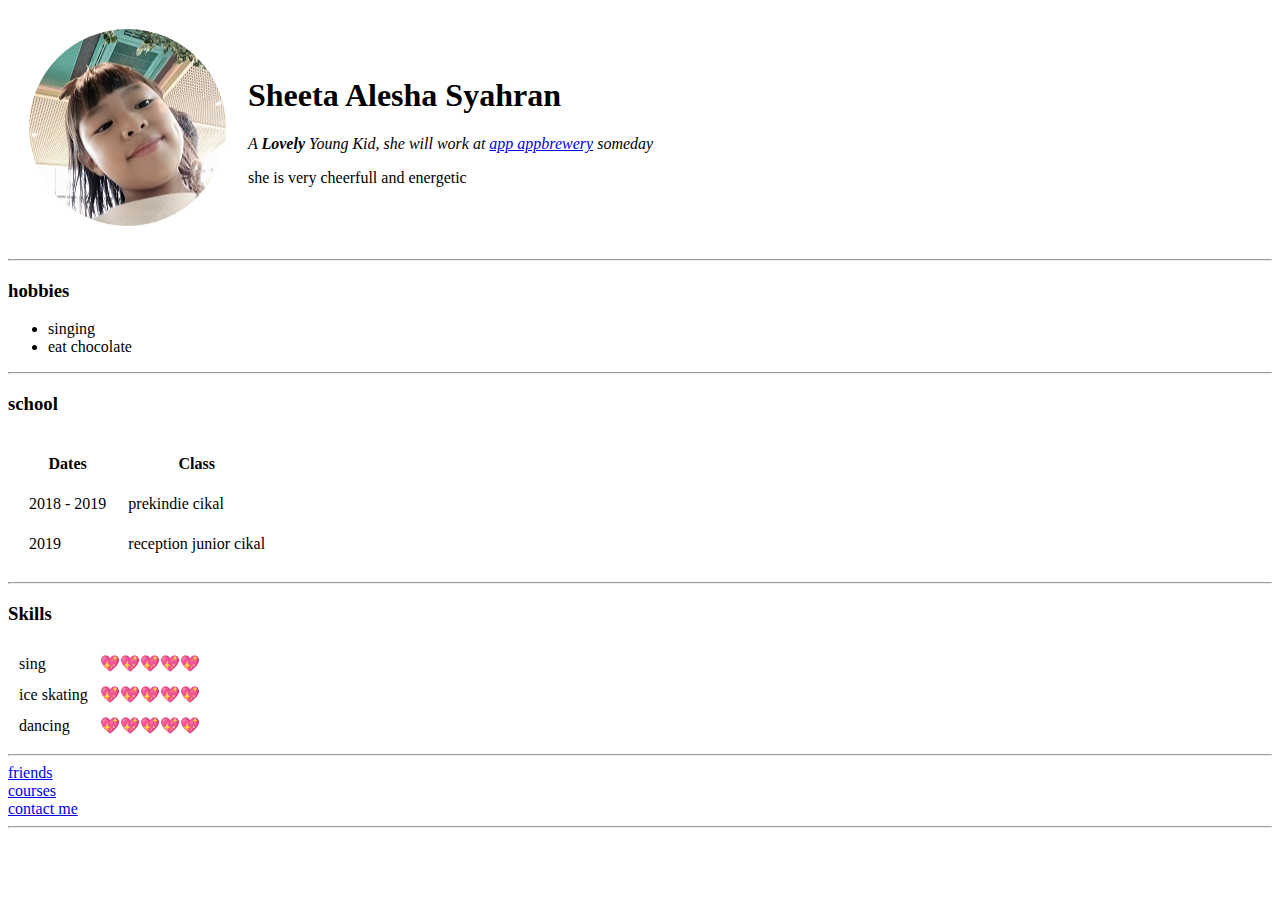
==== index.html @ 605b558a "add initial sheeta's website files" ====
<!DOCTYPE html>
<html lang="en" dir="ltr">

<head>
  <meta charset="utf-8">
  <title>Sheeta's Personal Site</title>
</head>

<body>
  <table cellspacing="20">
    <tr>
      <td><img src="images/sheeta.png" alt="profile photo"></td>
      <td>
        <h1>Sheeta Alesha Syahran</h1>
        <p><em>A <strong>Lovely</strong> Young Kid, she will work at <a href="https://www.appbrewery.co/">app appbrewery</a> someday </em></p>
        <p>she is very cheerfull and energetic</p>
      </td>
    </tr>
  </table>
  <hr size="2">
  <h3>hobbies</h3>
  <ul>
    <li>singing</li>
    <li>eat chocolate</li>
  </ul>
  <hr size="2">
  <h3>school</h3>
  <table cellspacing="20">
    <thead>
      <tr>
        <th>Dates</th>
        <th>Class</th>
      </tr>
    </thead>
    <tbody>
      <tr>
        <td>2018 - 2019</td>
        <td>prekindie cikal</td>
      </tr>
      <tr>
        <td>2019</td>
        <td>reception junior cikal</td>
      </tr>
    </tbody>
    <tfoot>

    </tfoot>

  </table>
  <hr size="2">
  <h3>Skills</h3>
  <table cellspacing="10">
    <tr>
      <td>sing</td>
      <td>💖💖💖💖💖</td>
    </tr>
    <tr>
      <td>ice skating</td>
      <td>💖💖💖💖💖</td>
    </tr>
    <tr>
      <td>dancing</td>
      <td>💖💖💖💖💖</td>
    </tr>
  </table>
  <hr>
  <a href="friends.html">friends</a>
  <br>
  <a href="courses.html">courses</a>
  <br>
  <a href="contact me.html">contact me</a>
<hr>

</body>

</html>
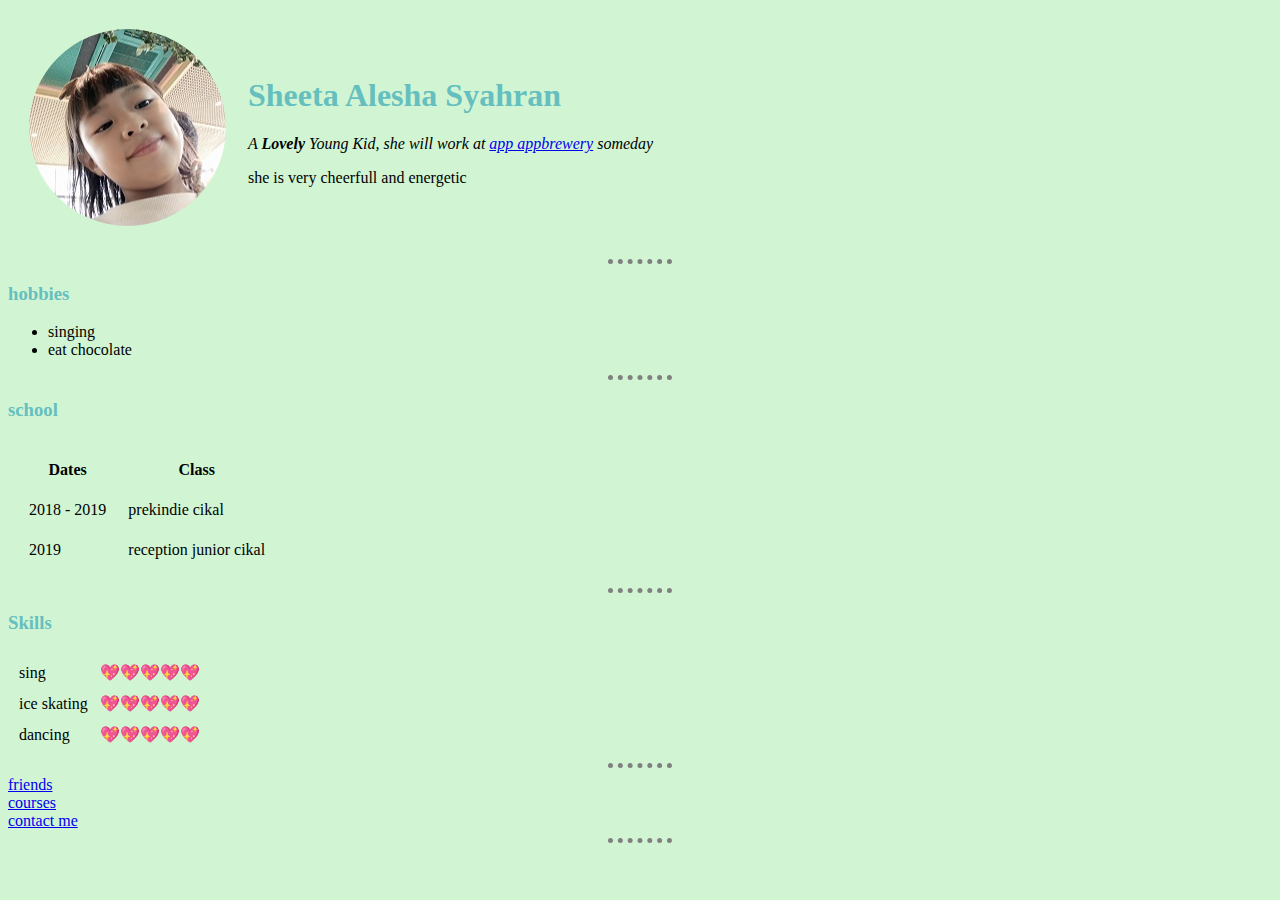
==== commit f9aa42ce: "Update Index.html" ====
--- a/index.html
+++ b/index.html
@@ -4,6 +4,7 @@
 <head>
   <meta charset="utf-8">
   <title>Sheeta's Personal Site</title>
+  <link rel="stylesheet" href="css/styles.css">
 </head>
 
 <body>
--- a/css/styles.css
+++ b/css/styles.css
@@ -0,0 +1,17 @@
+body {
+  background-color: #d1f5d3;
+}
+
+  hr {
+    border-style: none;
+    border-top-style: dotted;
+    border-color: grey;
+    border-width: 5px;
+    width: 5%;
+}
+  h1 {
+    color: #66BFBF;
+}
+h3 {
+  color: #66BFBF
+}
